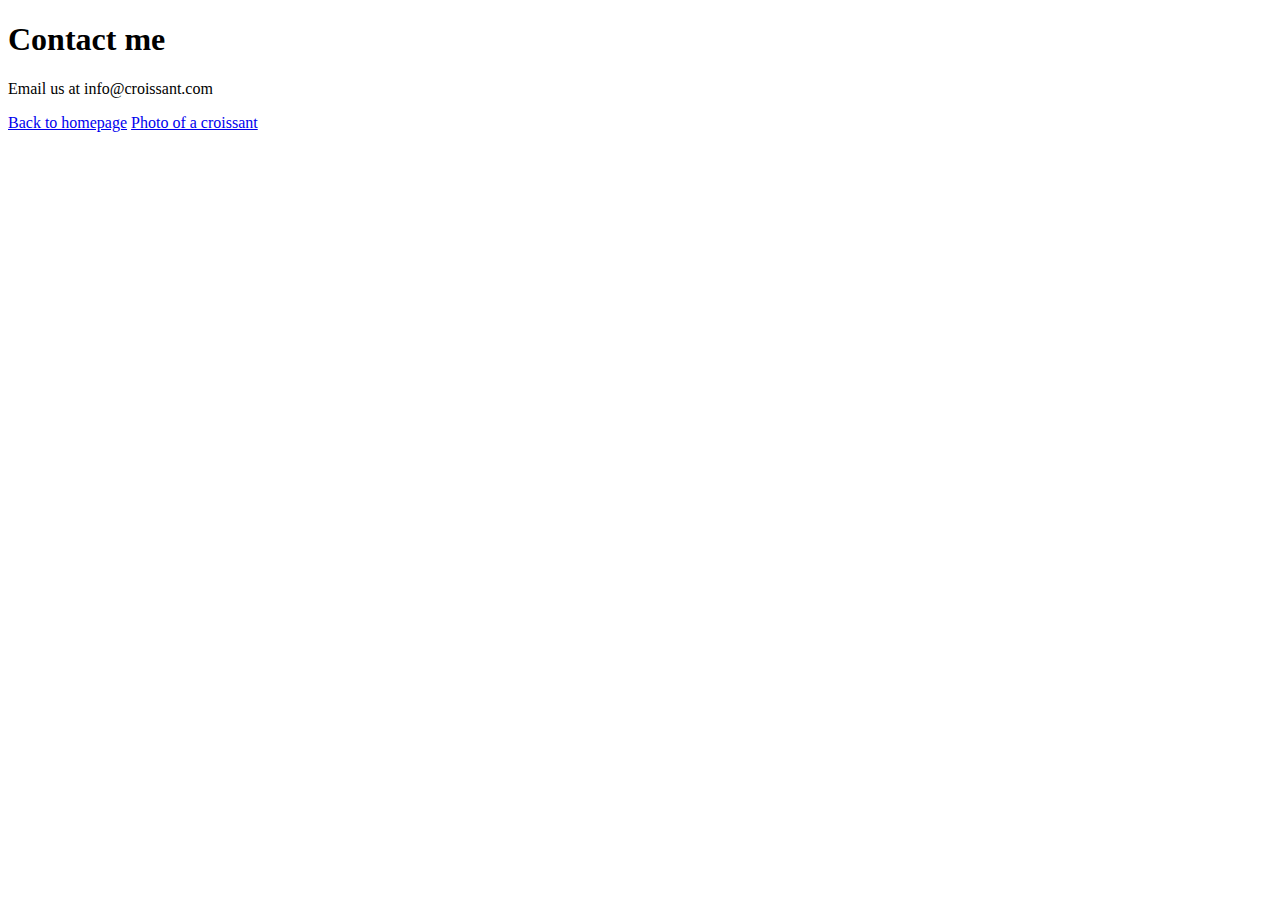
==== contact.html @ 1dfe1f76 "Set up page structure" ====
<!DOCTYPE html>
<html lang="en">
<head>
    <meta charset="UTF-8">
    <meta http-equiv="X-UA-Compatible" content="IE=edge">
    <meta name="viewport" content="width=device-width, initial-scale=1.0">
    <title>Document</title>
</head>
<body>
    <h1>Contact me</h1>
<p>Email us at info@croissant.com</p>

    <a href="/index.html">Back to homepage</a>
    <a href="/photo.html">Photo of a croissant</a>
</body>
</html>
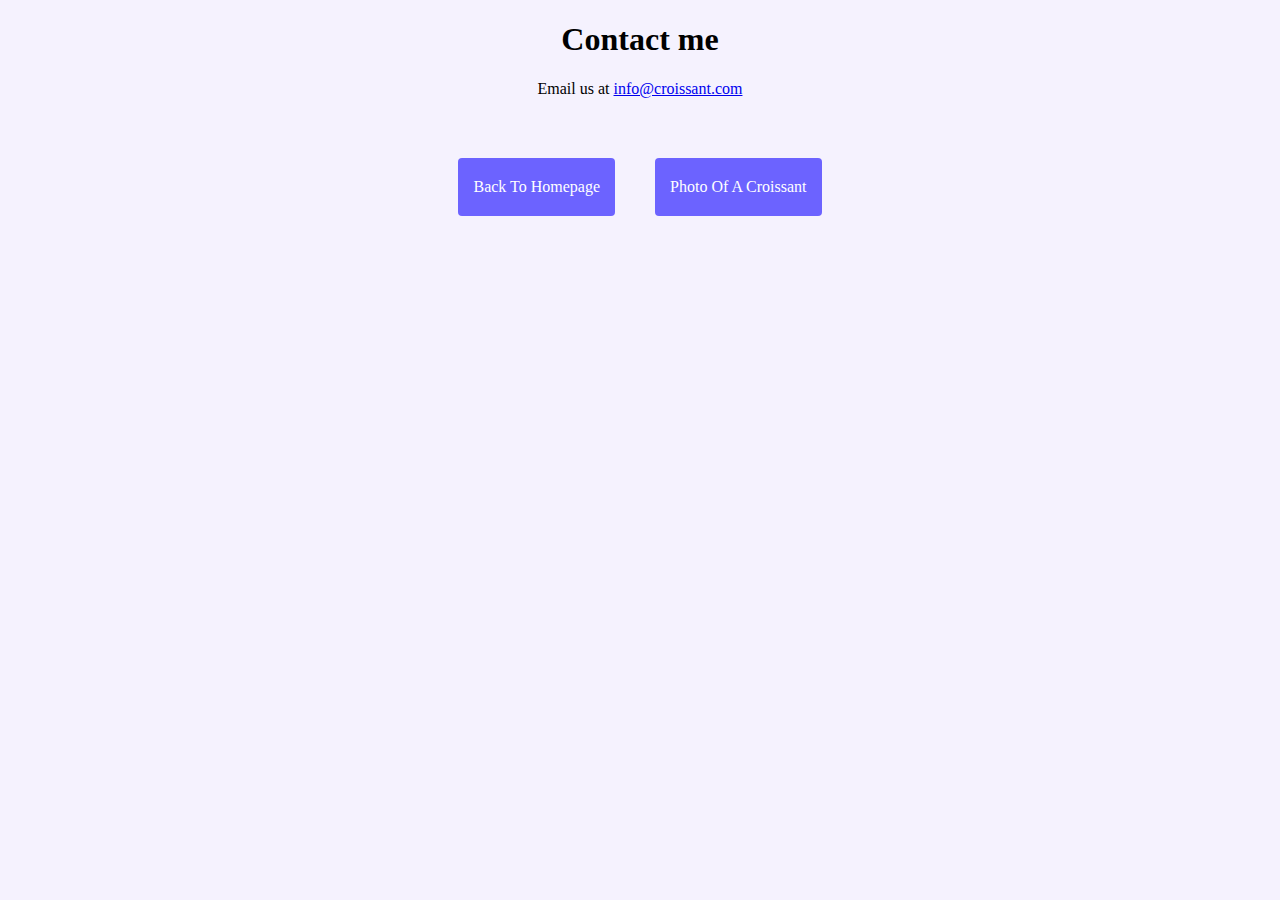
==== commit 5b47cb38: "Styled website" ====
--- a/contact.html
+++ b/contact.html
@@ -5,12 +5,14 @@
     <meta http-equiv="X-UA-Compatible" content="IE=edge">
     <meta name="viewport" content="width=device-width, initial-scale=1.0">
     <title>Document</title>
+    <link rel="stylesheet" href="/src/style.css" />
 </head>
 <body>
     <h1>Contact me</h1>
-<p>Email us at info@croissant.com</p>
-
+<p>Email us at  <a href="mailto:info@croissant.com">info@croissant.com</a> </p>
+<div class="navigation-links">
     <a href="/index.html">Back to homepage</a>
     <a href="/photo.html">Photo of a croissant</a>
+    </div>
 </body>
 </html>--- a/src/style.css
+++ b/src/style.css
@@ -0,0 +1,40 @@
+:root {
+  --primary-color: #6c63ff;
+  --secondary-color: #f5f2fe;
+  --box-shadow: 0 5px 10px rgba(0, 0, 0, 0.3);
+}
+
+h1{
+    text-align:center;
+}
+
+p{
+    text-align:center;
+}
+
+img{
+    display:block;
+    margin: 0 auto;
+
+}
+
+body{
+    background: var(--secondary-color);
+}
+
+.navigation-links {
+  display: flex;
+  margin-top: 40px;
+  justify-content: center;
+}
+
+.navigation-links a {
+  margin: 20px;
+  border-radius: 4px;
+  padding: 20px 15px;
+  text-decoration: none;
+  text-transform: capitalize;
+  background: var(--primary-color);
+  color: white;
+}
+
